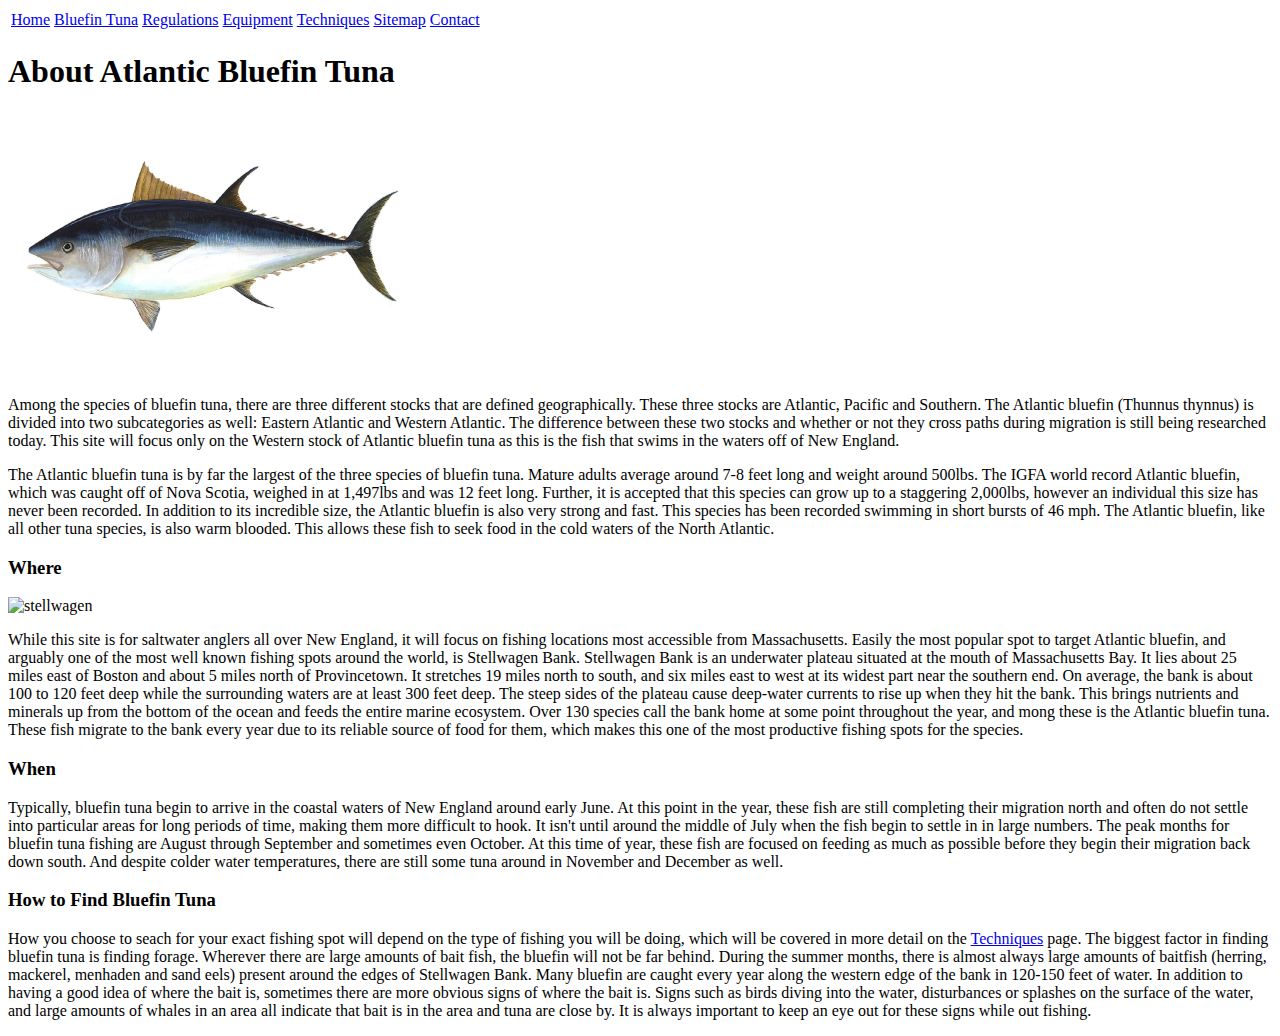
==== bluefin.html @ 75804e76 "completed project v1.0" ====
<!DOCTYPE html>
<html lang="en">
  <head>
    <meta charset="UTF-8" />
    <meta http-equiv="X-UA-Compatible" content="IE=edge" />
    <meta name="viewport" content="width=device-width, initial-scale=1.0" />
    <title>Document</title>
  </head>
  <body>
    <div>
      <table>
        <tr>
          <td><a href="index.html">Home</a></td>
          <td><a href="bluefin.html">Bluefin Tuna</a></td>
          <td><a href="regulations.html">Regulations</a></td>
          <td><a href="equipment.html">Equipment</a></td>
          <td><a href="techniques.html">Techniques</a></td>
          <td><a href="sitemap.html">Sitemap</a></td>
          <td><a href="contact.html">Contact</a></td>
        </tr>
      </table>
    </div>
    <div>
      <h1>About Atlantic Bluefin Tuna</h1>
    </div>
    <div>
      <img
        src="project/images/bluefin.jpg"
        alt="bluefin"
        title="Bluefin Tuna"
        width="400"
      />
    </div>
    <div>
      <p>
        Among the species of bluefin tuna, there are three different stocks that
        are defined geographically. These three stocks are Atlantic, Pacific and
        Southern. The Atlantic bluefin (Thunnus thynnus) is divided into two
        subcategories as well: Eastern Atlantic and Western Atlantic. The
        difference between these two stocks and whether or not they cross paths
        during migration is still being researched today. This site will focus
        only on the Western stock of Atlantic bluefin tuna as this is the fish
        that swims in the waters off of New England.
      </p>
    </div>
    <div>
      <p>
        The Atlantic bluefin tuna is by far the largest of the three species of
        bluefin tuna. Mature adults average around 7-8 feet long and weight
        around 500lbs. The IGFA world record Atlantic bluefin, which was caught
        off of Nova Scotia, weighed in at 1,497lbs and was 12 feet long.
        Further, it is accepted that this species can grow up to a staggering
        2,000lbs, however an individual this size has never been recorded. In
        addition to its incredible size, the Atlantic bluefin is also very
        strong and fast. This species has been recorded swimming in short bursts
        of 46 mph. The Atlantic bluefin, like all other tuna species, is also
        warm blooded. This allows these fish to seek food in the cold waters of
        the North Atlantic.
      </p>
    </div>
    <div>
      <h3>Where</h3>
    </div>
    <div>
      <img
        src="project/images/stellwagen.png"
        alt="stellwagen"
        title="Stellwagen Bank"
        width="300"
      />
    </div>
    <div>
      <p>
        While this site is for saltwater anglers all over New England, it will
        focus on fishing locations most accessible from Massachusetts. Easily
        the most popular spot to target Atlantic bluefin, and arguably one of
        the most well known fishing spots around the world, is Stellwagen Bank.
        Stellwagen Bank is an underwater plateau situated at the mouth of
        Massachusetts Bay. It lies about 25 miles east of Boston and about 5
        miles north of Provincetown. It stretches 19 miles north to south, and
        six miles east to west at its widest part near the southern end. On
        average, the bank is about 100 to 120 feet deep while the surrounding
        waters are at least 300 feet deep. The steep sides of the plateau cause
        deep-water currents to rise up when they hit the bank. This brings
        nutrients and minerals up from the bottom of the ocean and feeds the
        entire marine ecosystem. Over 130 species call the bank home at some
        point throughout the year, and mong these is the Atlantic bluefin tuna.
        These fish migrate to the bank every year due to its reliable source of
        food for them, which makes this one of the most productive fishing spots
        for the species.
      </p>
    </div>
    <div>
      <h3>When</h3>
    </div>
    <div>
      <p>
        Typically, bluefin tuna begin to arrive in the coastal waters of New
        England around early June. At this point in the year, these fish are
        still completing their migration north and often do not settle into
        particular areas for long periods of time, making them more difficult to
        hook. It isn't until around the middle of July when the fish begin to
        settle in in large numbers. The peak months for bluefin tuna fishing are
        August through September and sometimes even October. At this time of
        year, these fish are focused on feeding as much as possible before they
        begin their migration back down south. And despite colder water
        temperatures, there are still some tuna around in November and December
        as well.
      </p>
    </div>
    <div>
      <h3>How to Find Bluefin Tuna</h3>
    </div>
    <div>
      <p>
        How you choose to seach for your exact fishing spot will depend on the
        type of fishing you will be doing, which will be covered in more detail
        on the <a href="techniques.html">Techniques</a> page. The biggest factor
        in finding bluefin tuna is finding forage. Wherever there are large
        amounts of bait fish, the bluefin will not be far behind. During the
        summer months, there is almost always large amounts of baitfish
        (herring, mackerel, menhaden and sand eels) present around the edges of
        Stellwagen Bank. Many bluefin are caught every year along the western
        edge of the bank in 120-150 feet of water. In addition to having a good
        idea of where the bait is, sometimes there are more obvious signs of
        where the bait is. Signs such as birds diving into the water,
        disturbances or splashes on the surface of the water, and large amounts
        of whales in an area all indicate that bait is in the area and tuna are
        close by. It is always important to keep an eye out for these signs
        while out fishing.
      </p>
    </div>
  </body>
</html>
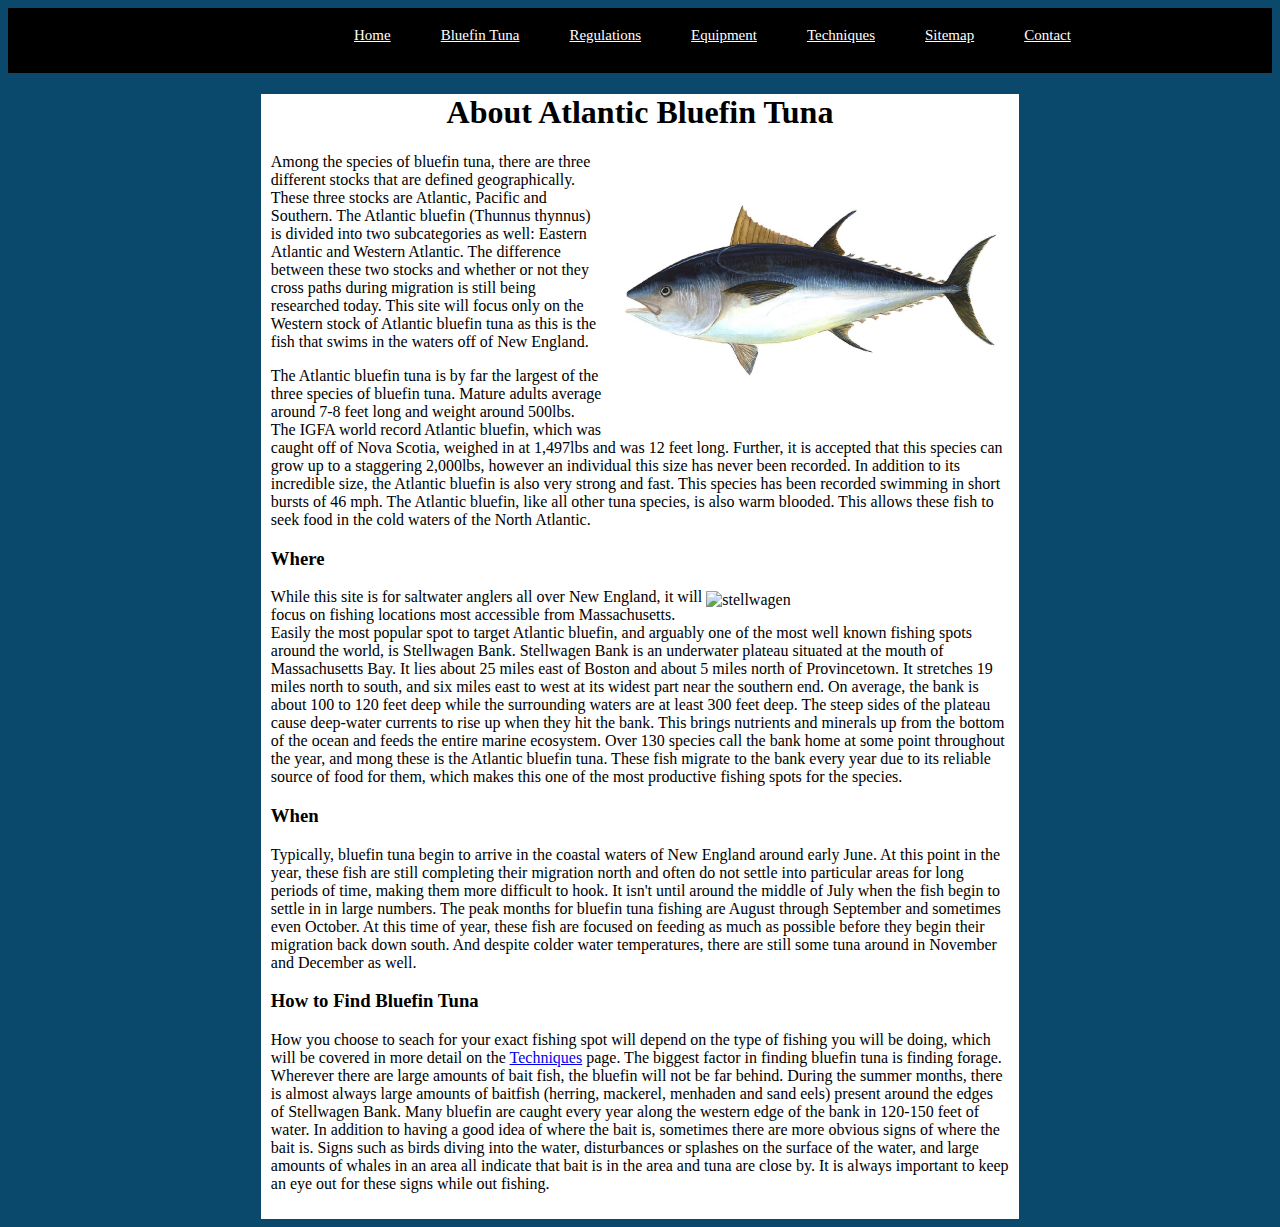
==== commit 00b599f9: "basic css added to all pages" ====
--- a/bluefin.html
+++ b/bluefin.html
@@ -6,32 +6,41 @@
     <meta name="viewport" content="width=device-width, initial-scale=1.0" />
     <title>Document</title>
   </head>
+    <!-- Global site tag (gtag.js) - Google Analytics -->
+    <script
+    async
+    src="https://www.googletagmanager.com/gtag/js?id=G-H54QXPVSG4"
+  ></script>
+  <script>
+    window.dataLayer = window.dataLayer || [];
+    function gtag() {
+      dataLayer.push(arguments);
+    }
+    gtag("js", new Date());
+
+    gtag("config", "G-H54QXPVSG4");
+  </script>
+  <link rel="stylesheet" type="text/css" href="styles/bluefin.css" />
   <body>
-    <div>
-      <table>
-        <tr>
-          <td><a href="index.html">Home</a></td>
-          <td><a href="bluefin.html">Bluefin Tuna</a></td>
-          <td><a href="regulations.html">Regulations</a></td>
-          <td><a href="equipment.html">Equipment</a></td>
-          <td><a href="techniques.html">Techniques</a></td>
-          <td><a href="sitemap.html">Sitemap</a></td>
-          <td><a href="contact.html">Contact</a></td>
-        </tr>
-      </table>
+    <div class="header">
+      <div class="header-right">
+        <a href="index.html">Home</a>
+        <a href="bluefin.html">Bluefin Tuna</a>
+        <a href="regulations.html">Regulations</a>
+        <a href="equipment.html">Equipment</a>
+        <a href="techniques.html">Techniques</a>
+        <a href="sitemap.html">Sitemap</a>
+        <a href="contact.html">Contact</a>
+      </div>
     </div>
     <div>
       <h1>About Atlantic Bluefin Tuna</h1>
-    </div>
-    <div>
       <img
         src="project/images/bluefin.jpg"
         alt="bluefin"
         title="Bluefin Tuna"
         width="400"
       />
-    </div>
-    <div>
       <p>
         Among the species of bluefin tuna, there are three different stocks that
         are defined geographically. These three stocks are Atlantic, Pacific and
@@ -42,8 +51,6 @@
         only on the Western stock of Atlantic bluefin tuna as this is the fish
         that swims in the waters off of New England.
       </p>
-    </div>
-    <div>
       <p>
         The Atlantic bluefin tuna is by far the largest of the three species of
         bluefin tuna. Mature adults average around 7-8 feet long and weight
@@ -57,19 +64,13 @@
         warm blooded. This allows these fish to seek food in the cold waters of
         the North Atlantic.
       </p>
-    </div>
-    <div>
       <h3>Where</h3>
-    </div>
-    <div>
       <img
         src="project/images/stellwagen.png"
         alt="stellwagen"
         title="Stellwagen Bank"
         width="300"
       />
-    </div>
-    <div>
       <p>
         While this site is for saltwater anglers all over New England, it will
         focus on fishing locations most accessible from Massachusetts. Easily
@@ -89,11 +90,7 @@
         food for them, which makes this one of the most productive fishing spots
         for the species.
       </p>
-    </div>
-    <div>
       <h3>When</h3>
-    </div>
-    <div>
       <p>
         Typically, bluefin tuna begin to arrive in the coastal waters of New
         England around early June. At this point in the year, these fish are
@@ -107,11 +104,7 @@
         temperatures, there are still some tuna around in November and December
         as well.
       </p>
-    </div>
-    <div>
       <h3>How to Find Bluefin Tuna</h3>
-    </div>
-    <div>
       <p>
         How you choose to seach for your exact fishing spot will depend on the
         type of fishing you will be doing, which will be covered in more detail
--- a/styles/bluefin.css
+++ b/styles/bluefin.css
@@ -0,0 +1,51 @@
+body {
+    background-color:#0a486c;
+}
+.header {
+    background-color:black;
+    overflow:hidden;
+    margin-left:0%;
+    margin-right:0%;
+    margin-top:0%;
+}
+.header a {
+    float:left;
+    color:white;
+    text-align:center;
+    padding:25px;
+    font-size:15px; 
+    line-height:5px;
+}
+.header-right {
+    float:left;
+    padding-left:25%;
+    padding-bottom:0%;
+    margin-left:0%;
+    margin-right:0%;
+    margin-top:0%;
+    background-color:black;
+}
+div {
+    text-align:left;
+    z-index:1;
+    margin-left:20%;
+    margin-right:20%;
+    background-color:white;
+    padding-left:10px;
+    padding-right:10px;
+    padding-bottom:10px;
+}
+img {
+    float:right;
+    border:5px;
+    border:solid;
+    border-color:white;
+}
+h1 {
+    text-align:center;
+}
+table {
+    background-color:white;
+    margin-left:auto;
+    margin-right:auto;
+}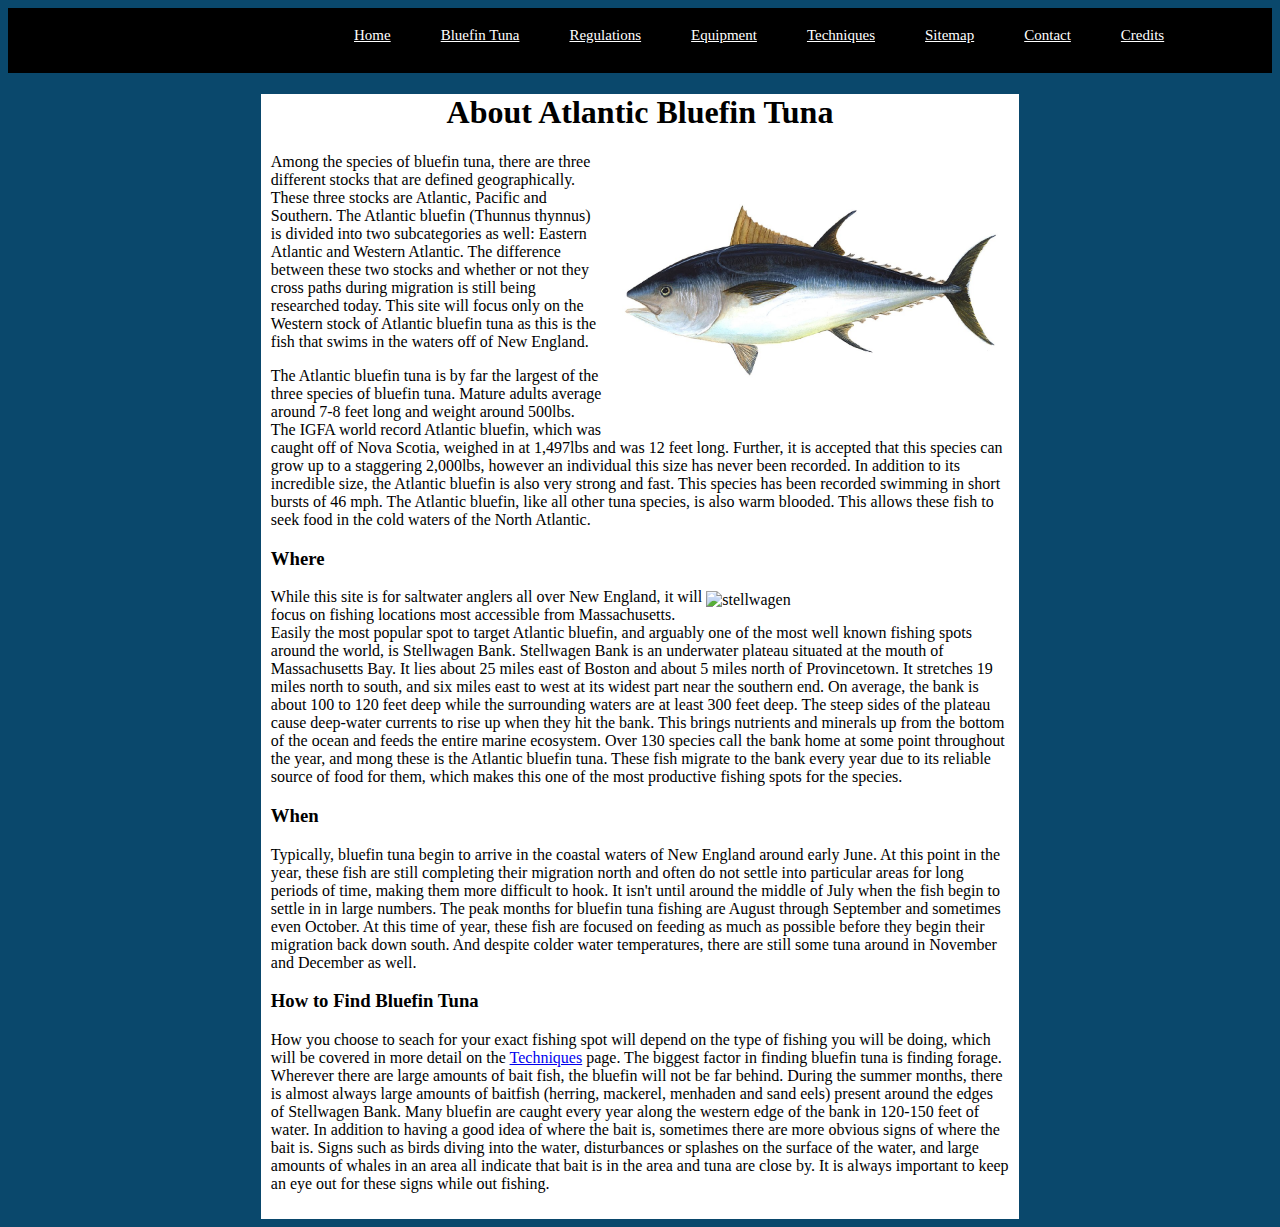
==== commit 2887d5a5: "completed content and styles for v2.0" ====
--- a/bluefin.html
+++ b/bluefin.html
@@ -4,7 +4,11 @@
     <meta charset="UTF-8" />
     <meta http-equiv="X-UA-Compatible" content="IE=edge" />
     <meta name="viewport" content="width=device-width, initial-scale=1.0" />
-    <title>Document</title>
+    <title>Bluefin Tuna</title>
+    <link rel="apple-touch-icon" sizes="180x180" href="project/images/favicon.jpg" />
+    <link rel="icon" type="image/png" sizes="32x32" href="project/images/favicon.jpg" />
+    <link rel="icon" type="image/png" sizes="16x16" href="project/images/favicon.jpg" />
+    <link rel="manifest" href="project/images/favicon.jpg" />
   </head>
     <!-- Global site tag (gtag.js) - Google Analytics -->
     <script
@@ -31,6 +35,7 @@
         <a href="techniques.html">Techniques</a>
         <a href="sitemap.html">Sitemap</a>
         <a href="contact.html">Contact</a>
+        <a href="credits.html">Credits</a>
       </div>
     </div>
     <div>
@@ -38,7 +43,7 @@
       <img
         src="project/images/bluefin.jpg"
         alt="bluefin"
-        title="Bluefin Tuna"
+        title="Atlantic Bluefin Tuna"
         width="400"
       />
       <p>
@@ -68,7 +73,7 @@
       <img
         src="project/images/stellwagen.png"
         alt="stellwagen"
-        title="Stellwagen Bank"
+        title="Stellwagen Bank Map"
         width="300"
       />
       <p>
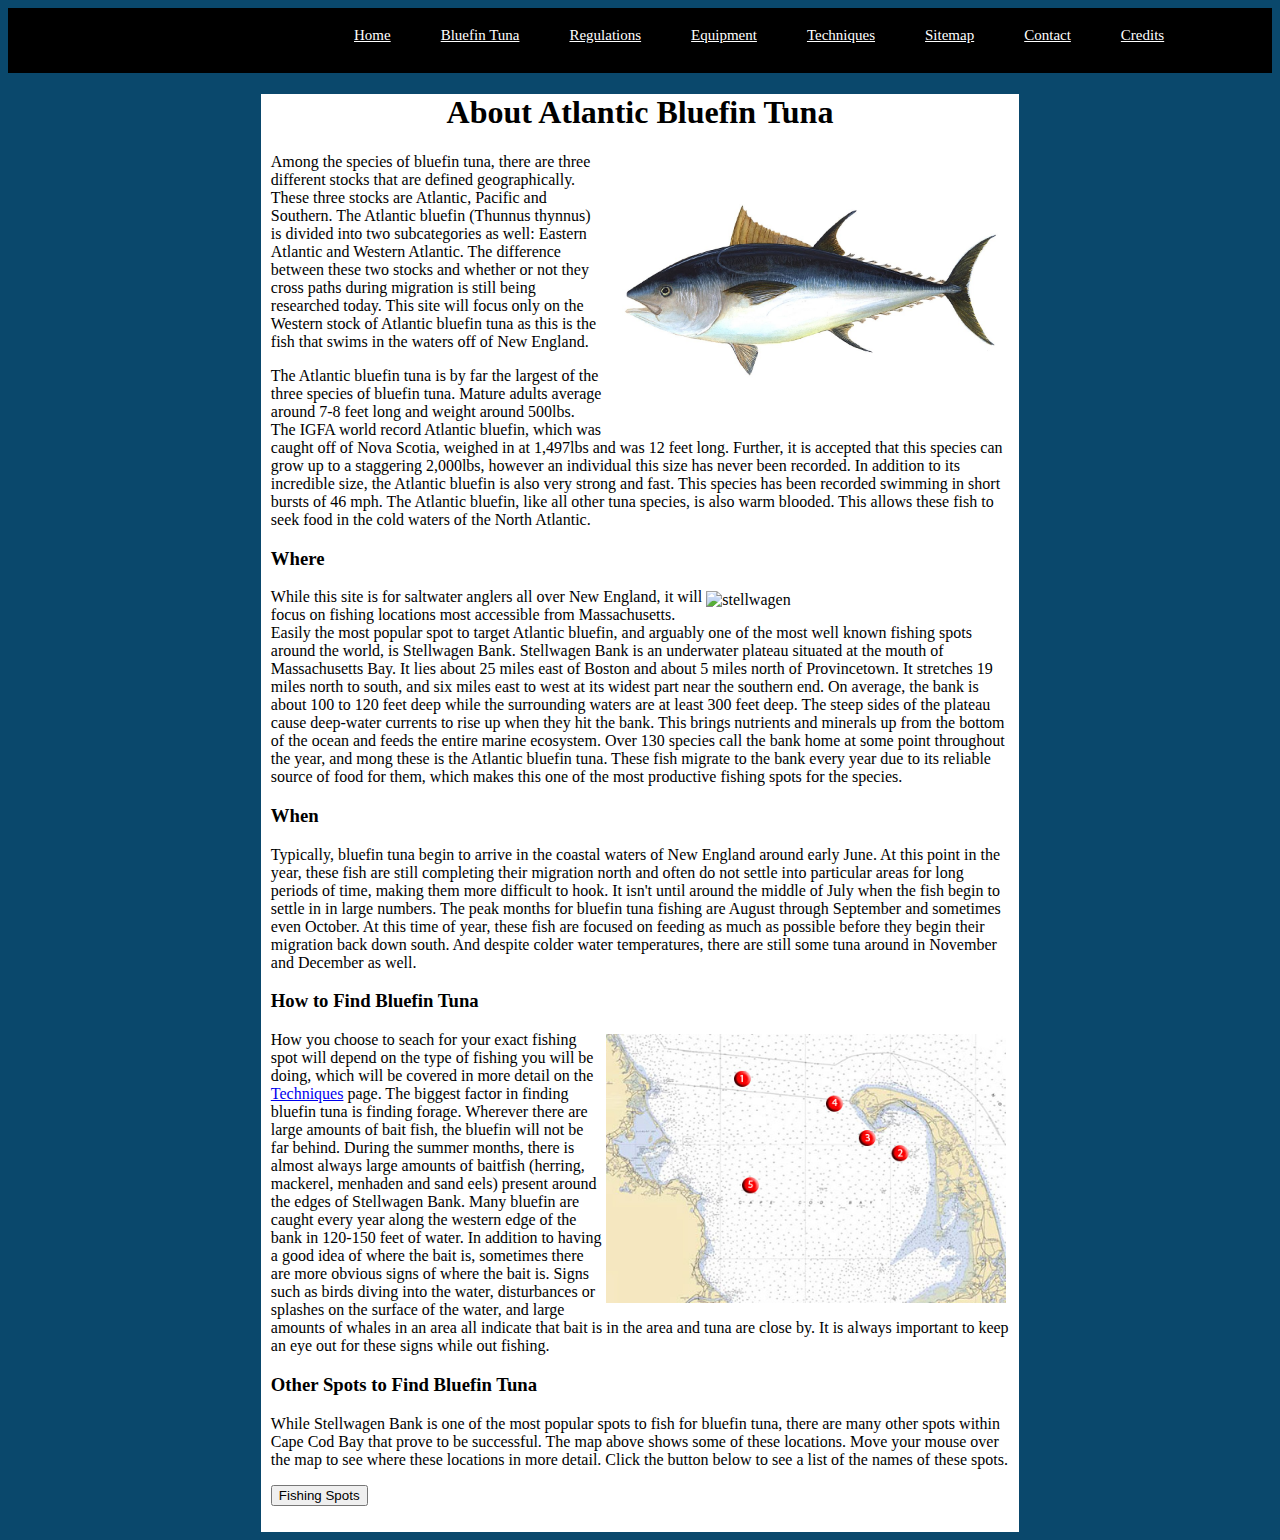
==== commit bfef0d5b: "final version done" ====
--- a/bluefin.html
+++ b/bluefin.html
@@ -5,13 +5,27 @@
     <meta http-equiv="X-UA-Compatible" content="IE=edge" />
     <meta name="viewport" content="width=device-width, initial-scale=1.0" />
     <title>Bluefin Tuna</title>
-    <link rel="apple-touch-icon" sizes="180x180" href="project/images/favicon.jpg" />
-    <link rel="icon" type="image/png" sizes="32x32" href="project/images/favicon.jpg" />
-    <link rel="icon" type="image/png" sizes="16x16" href="project/images/favicon.jpg" />
+    <link
+      rel="apple-touch-icon"
+      sizes="180x180"
+      href="project/images/favicon.jpg"
+    />
+    <link
+      rel="icon"
+      type="image/png"
+      sizes="32x32"
+      href="project/images/favicon.jpg"
+    />
+    <link
+      rel="icon"
+      type="image/png"
+      sizes="16x16"
+      href="project/images/favicon.jpg"
+    />
     <link rel="manifest" href="project/images/favicon.jpg" />
   </head>
-    <!-- Global site tag (gtag.js) - Google Analytics -->
-    <script
+  <!-- Global site tag (gtag.js) - Google Analytics -->
+  <script
     async
     src="https://www.googletagmanager.com/gtag/js?id=G-H54QXPVSG4"
   ></script>
@@ -28,14 +42,14 @@
   <body>
     <div class="header">
       <div class="header-right">
-        <a href="index.html">Home</a>
-        <a href="bluefin.html">Bluefin Tuna</a>
-        <a href="regulations.html">Regulations</a>
-        <a href="equipment.html">Equipment</a>
-        <a href="techniques.html">Techniques</a>
-        <a href="sitemap.html">Sitemap</a>
-        <a href="contact.html">Contact</a>
-        <a href="credits.html">Credits</a>
+        <a href="index.html" id="home">Home</a>
+        <a href="bluefin.html" id="about">Bluefin Tuna</a>
+        <a href="regulations.html" id="regs">Regulations</a>
+        <a href="equipment.html" id="equip">Equipment</a>
+        <a href="techniques.html" id="tech">Techniques</a>
+        <a href="sitemap.html" id="site">Sitemap</a>
+        <a href="contact.html" id="contact">Contact</a>
+        <a href="credits.html" id="creds">Credits</a>
       </div>
     </div>
     <div>
@@ -110,6 +124,13 @@
         as well.
       </p>
       <h3>How to Find Bluefin Tuna</h3>
+      <img
+        id="map"
+        src="project/images/tunafishingspots.jpg"
+        alt="spots"
+        title="Cape Cod Bay Fishing Spots"
+        width="400"
+      />
       <p>
         How you choose to seach for your exact fishing spot will depend on the
         type of fishing you will be doing, which will be covered in more detail
@@ -127,6 +148,137 @@
         close by. It is always important to keep an eye out for these signs
         while out fishing.
       </p>
+      <h3>Other Spots to Find Bluefin Tuna</h3>
+      <p>
+        While Stellwagen Bank is one of the most popular spots to fish for
+        bluefin tuna, there are many other spots within Cape Cod Bay that prove
+        to be successful. The map above shows some of these locations. Move your
+        mouse over the map to see where these locations in more detail. Click
+        the button below to see a list of the names of these spots.
+      </p>
+      <button id="button">Fishing Spots</button>
+      <p id="spots"></p>
     </div>
+    <script>
+      function home() {
+        document.getElementById("home").style.color = "red";
+        document.getElementById("home").style.fontSize = "15pt";
+      }
+
+      function about() {
+        document.getElementById("about").style.color = "red";
+        document.getElementById("about").style.fontSize = "15pt";
+      }
+
+      function regs() {
+        document.getElementById("regs").style.color = "red";
+        document.getElementById("regs").style.fontSize = "15pt";
+      }
+
+      function equip() {
+        document.getElementById("equip").style.color = "red";
+        document.getElementById("equip").style.fontSize = "15pt";
+      }
+
+      function tech() {
+        document.getElementById("tech").style.color = "red";
+        document.getElementById("tech").style.fontSize = "15pt";
+      }
+
+      function site() {
+        document.getElementById("site").style.color = "red";
+        document.getElementById("site").style.fontSize = "15pt";
+      }
+
+      function contact() {
+        document.getElementById("contact").style.color = "red";
+        document.getElementById("contact").style.fontSize = "15pt";
+      }
+
+      function creds() {
+        document.getElementById("creds").style.color = "red";
+        document.getElementById("creds").style.fontSize = "15pt";
+      }
+
+      function rHome() {
+        document.getElementById("home").style.color = "white";
+        document.getElementById("home").style.fontSize = "12pt";
+      }
+
+      function rAbout() {
+        document.getElementById("about").style.color = "white";
+        document.getElementById("about").style.fontSize = "12pt";
+      }
+
+      function rRegs() {
+        document.getElementById("regs").style.color = "white";
+        document.getElementById("regs").style.fontSize = "12pt";
+      }
+
+      function rEquip() {
+        document.getElementById("equip").style.color = "white";
+        document.getElementById("equip").style.fontSize = "12pt";
+      }
+
+      function rTech() {
+        document.getElementById("tech").style.color = "white";
+        document.getElementById("tech").style.fontSize = "12pt";
+      }
+
+      function rSite() {
+        document.getElementById("site").style.color = "white";
+        document.getElementById("site").style.fontSize = "12pt";
+      }
+
+      function rContact() {
+        document.getElementById("contact").style.color = "white";
+        document.getElementById("contact").style.fontSize = "12pt";
+      }
+
+      function rCreds() {
+        document.getElementById("creds").style.color = "white";
+        document.getElementById("creds").style.fontSize = "12pt";
+      }
+
+      document.getElementById("home").onmouseover = home;
+      document.getElementById("about").onmouseover = about;
+      document.getElementById("regs").onmouseover = regs;
+      document.getElementById("equip").onmouseover = equip;
+      document.getElementById("tech").onmouseover = tech;
+      document.getElementById("site").onmouseover = site;
+      document.getElementById("contact").onmouseover = contact;
+      document.getElementById("creds").onmouseover = creds;
+
+      document.getElementById("home").onmouseout = rHome;
+      document.getElementById("about").onmouseout = rAbout;
+      document.getElementById("regs").onmouseout = rRegs;
+      document.getElementById("equip").onmouseout = rEquip;
+      document.getElementById("tech").onmouseout = rTech;
+      document.getElementById("site").onmouseout = rSite;
+      document.getElementById("contact").onmouseout = rContact;
+      document.getElementById("creds").onmouseout = rCreds;
+
+      function enlarge() {
+        let map = document.getElementById("map");
+        let w = map.width;
+        w = w * 1.5;
+        map.width = w;
+      }
+
+      function resize() {
+        let map = document.getElementById("map");
+        let w = map.width;
+        w = 400;
+        map.width = w;
+      }
+      document.getElementById("map").onmouseover = enlarge;
+      document.getElementById("map").onmouseout = resize;
+
+      function spots() {
+        let spots = document.getElementById("spots");
+        spots.innerHTML = "1. 900 Square 2. The Pamet 3. Wood End 4. Gas Buoy 5. The Whiting Grounds";
+      }
+      document.getElementById("button").onclick = spots;
+    </script>
   </body>
 </html>
